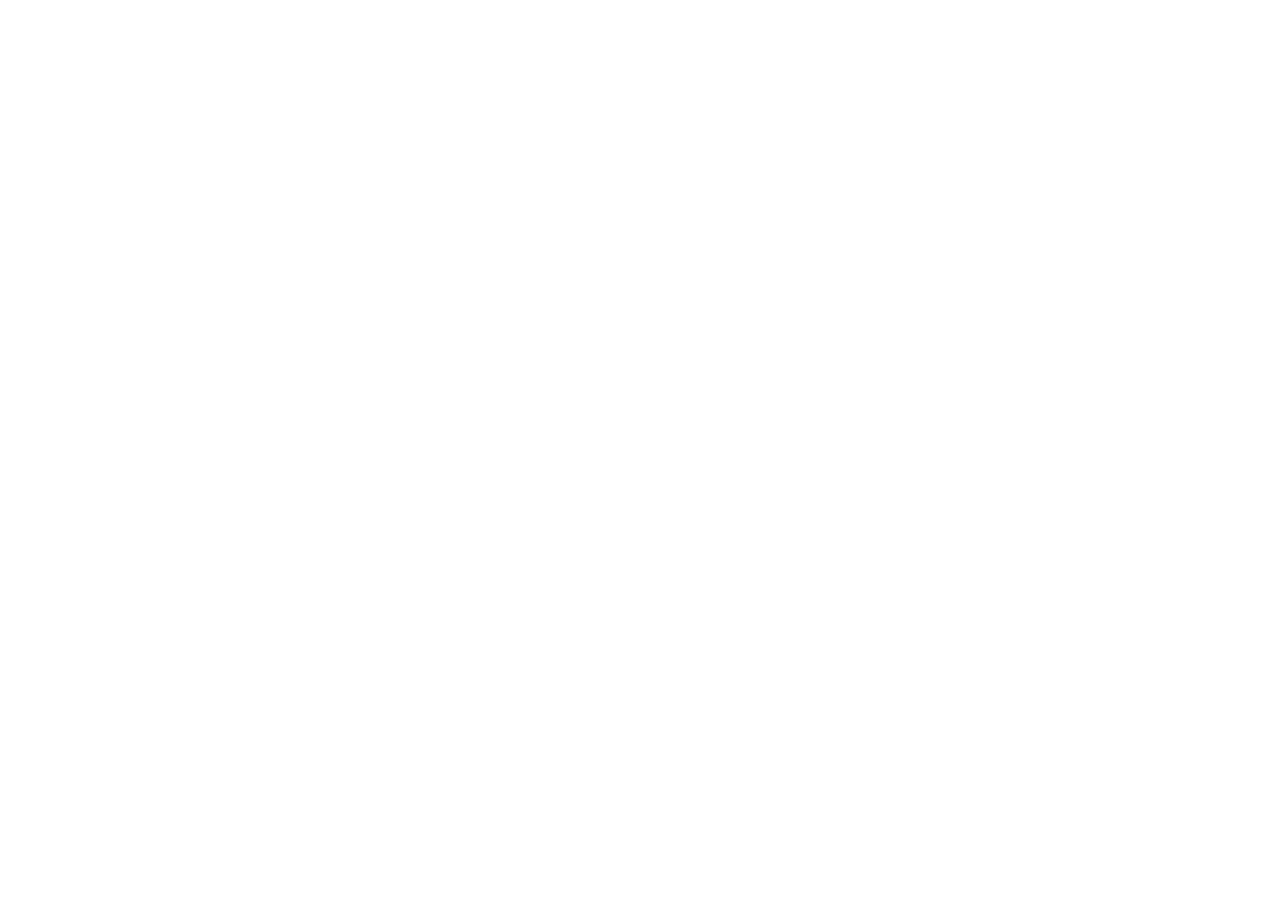
==== TableHelper/index.html @ a7856079 "Add table helper directive" ====
<!DOCTYPE html>
<html ng-app="tableHelperModule">
	<head>
        <meta charset="utf-8">        
        <meta name="author" content="CHANGE-ME">
        <meta name="description" content="CHANGE-ME">
        
        <!-- Mobile Stuff -->
        <meta http-equiv="X-UA-Compatible" content="IE=edge">
        <meta name="viewport" content="width=device-width, initial-scale=1">
        <meta name="msapplication-tap-highlight" content="no">
        
        <!-- Chrome on Android -->
        <meta name="mobile-web-app-capable" content="yes">
        <meta name="application-name" content="CHANGE-ME">
        <link rel="icon" sizes="192x192" href="images/touch/chrome-touch-icon.png">
        
        <!-- Safari on iOS -->
        <meta name="apple-mobile-web-app-capable" content="yes">
        <meta name="apple-mobile-web-app-status-bar-style" content="black">
        <meta name="apple-mobile-web-app-title" content="CHANGE-ME">
        <link rel="apple-touch-icon" href="images/touch/apple-touch-icon.png">
        
        <!-- Windows 8 -->
        <meta name="msapplication-TileImage" content="images/touch/ms-touch-icon.png">
        <meta name="msapplication-TileColor" content="#FFFFFF">
        
        
        <meta name="theme-color" content="#000000">
        
        <link rel="shortcut icon" href="favicon.ico">
        
        <title>Table Helper Directives</title>
        <link href='https://fonts.googleapis.com/css?family=Roboto+Condensed:400,300,300italic,400italic,700,700italic' rel='stylesheet' type='text/css'>
        <link rel="stylesheet" href="css/bootstrap.min.css">
    </head>

    <body>    
        <!-- Insert your HTML here -->
        <div class="container tableHelper" ng-controller="directiveController">
            <table-helper data="getCustomers()" map="getMapping()"></table-helper>
        </div>
        <!-- Scripts -->
        <script src="https://code.jquery.com/jquery-2.1.4.min.js"></script>
        <script src="js/angular.min.js"></script>
        <script src="js/app.js"></script>
        <script src="js/directives/tableHelper.js"></script>
        
    </body>
</html>
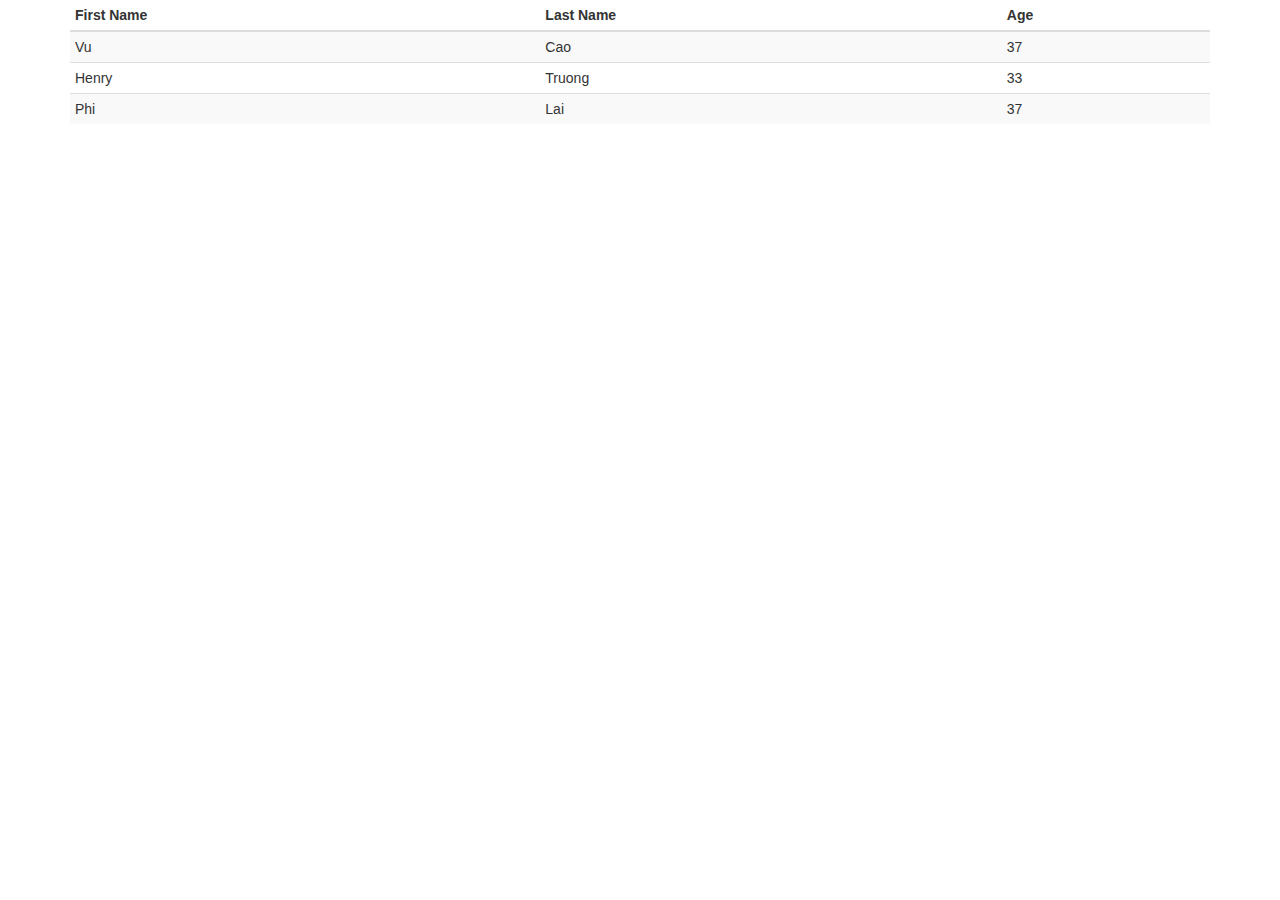
==== commit 86d91f8b: "Implement" ====
--- a/TableHelper/index.html
+++ b/TableHelper/index.html
@@ -33,12 +33,13 @@
         <title>Table Helper Directives</title>
         <link href='https://fonts.googleapis.com/css?family=Roboto+Condensed:400,300,300italic,400italic,700,700italic' rel='stylesheet' type='text/css'>
         <link rel="stylesheet" href="css/bootstrap.min.css">
+        <link rel="stylesheet" href="css/tableHelper.css">
     </head>
 
-    <body>    
+    <body ng-controller="directiveController">
         <!-- Insert your HTML here -->
-        <div class="container tableHelper" ng-controller="directiveController">
-            <table-helper data="getCustomers()" map="getMapping()"></table-helper>
+        <div class="container">
+            <table-helper data="getCustomers()" map="[{firstName: 'First Name'}, {lastName: 'Last Name'}, {address: 'Postal Address', hidden: true}, {age: 'Age'}]"></table-helper>
         </div>
         <!-- Scripts -->
         <script src="https://code.jquery.com/jquery-2.1.4.min.js"></script>
--- a/TableHelper/css/tableHelper.css
+++ b/TableHelper/css/tableHelper.css
@@ -0,0 +1,3 @@
+.sortable {
+    cursor: pointer;
+}